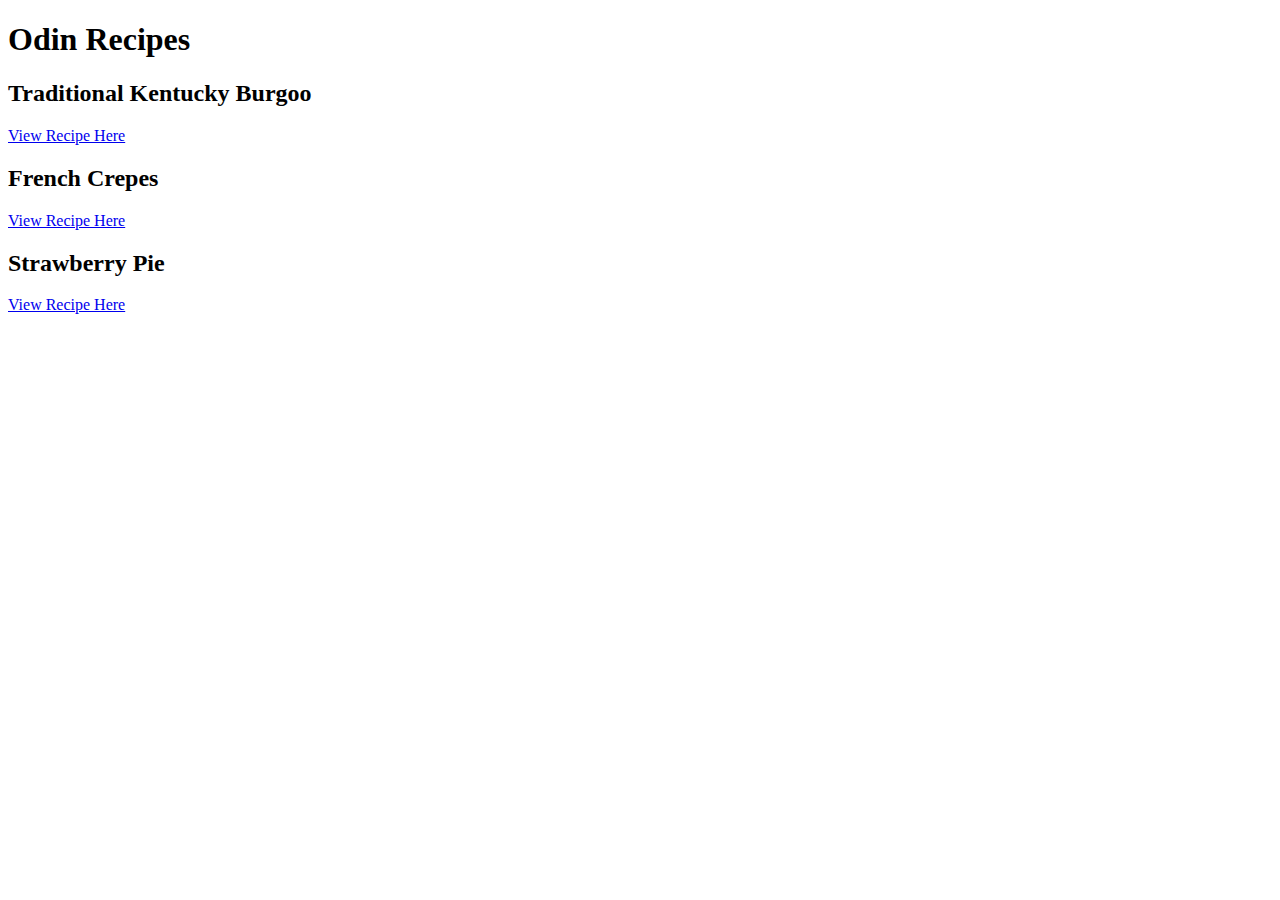
==== index.html @ 85883a91 "Added Index.html + Burgoo,crepes and pie recipes" ====
<!DOCTYPE html>
<html lang="en">
    <head>
        <meta charset="UTF-8">
        <title>Odin Recipes</title>
    </head>
    <body>
        <h1>Odin Recipes</h1>

        <h2>Traditional Kentucky Burgoo</h2>
        <a href="./recipes/burgoo.html">View Recipe Here</a>
        
        <h2>French Crepes</h2>
        <a href="./recipes/crepes.html">View Recipe Here</a>
        
        <h2>Strawberry Pie</h2>
        <a href="./recipes/pie.html">View Recipe Here</a>
    </body>
</html>
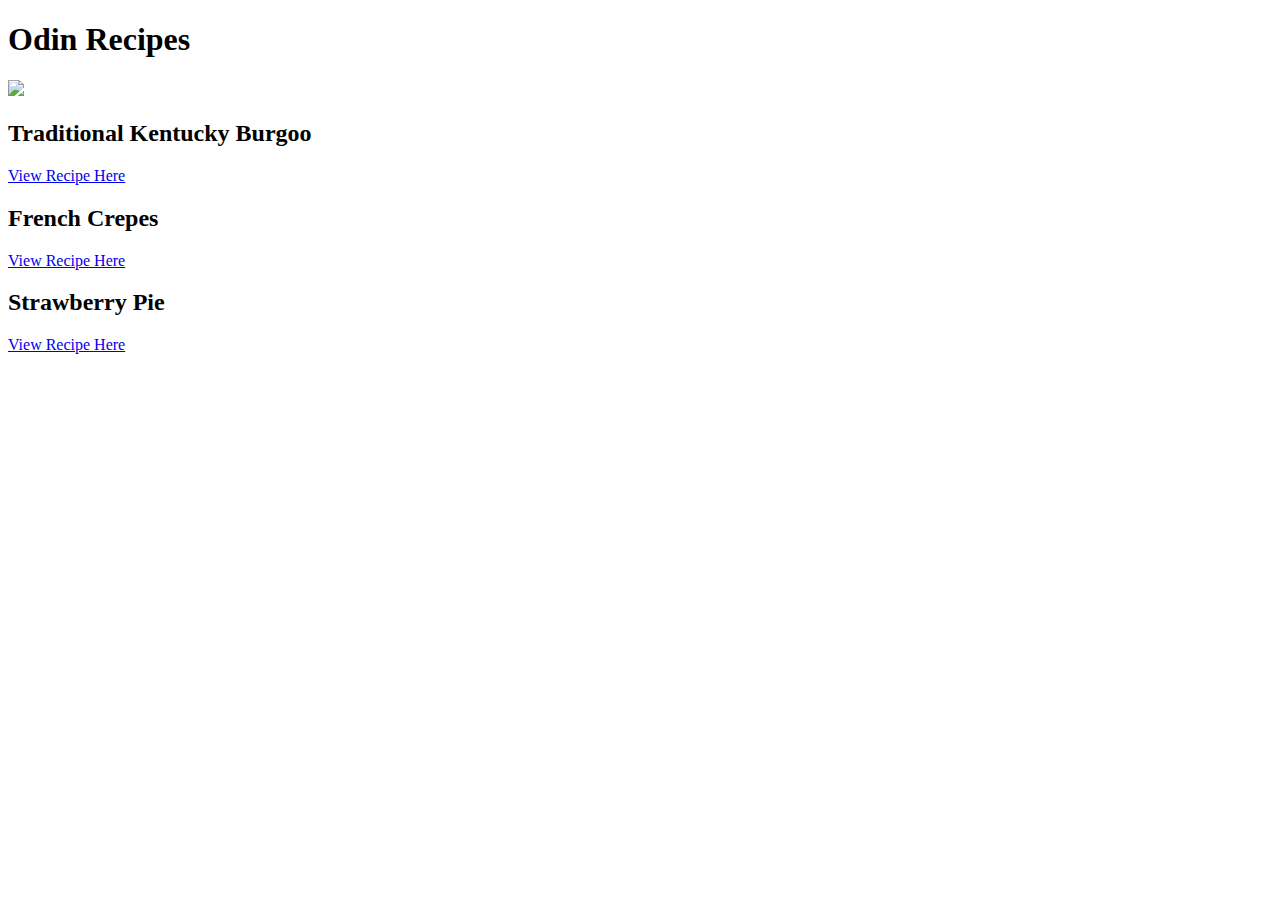
==== commit d45276ed: "Added image to index.html" ====
--- a/index.html
+++ b/index.html
@@ -6,6 +6,7 @@
     </head>
     <body>
         <h1>Odin Recipes</h1>
+        <img src="https://cdn-prod.medicalnewstoday.com/content/images/articles/320/320056/man-gobbling-down-pasta.jpg">
 
         <h2>Traditional Kentucky Burgoo</h2>
         <a href="./recipes/burgoo.html">View Recipe Here</a>
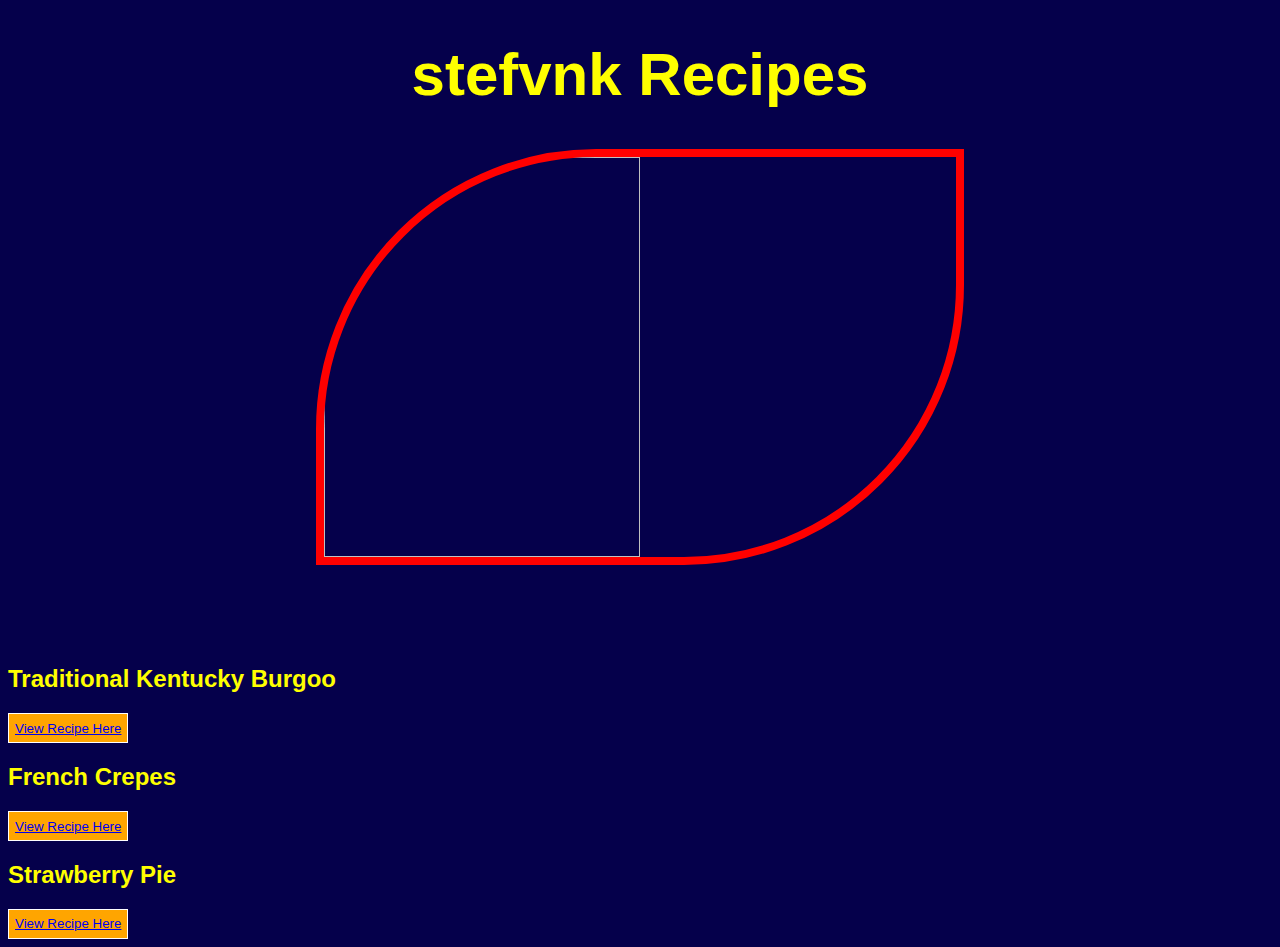
==== commit a2a6f8f1: "added buttons in index.html and added styles.css" ====
--- a/index.html
+++ b/index.html
@@ -3,18 +3,23 @@
     <head>
         <meta charset="UTF-8">
         <title>Odin Recipes</title>
+        <link rel="stylesheet" href="styles.css">
     </head>
-    <body>
-        <h1>Odin Recipes</h1>
-        <img src="https://cdn-prod.medicalnewstoday.com/content/images/articles/320/320056/man-gobbling-down-pasta.jpg">
+    <body class="body">
+      <div class="container">
 
-        <h2>Traditional Kentucky Burgoo</h2>
-        <a href="./recipes/burgoo.html">View Recipe Here</a>
+        <h1 class="h1 fnt">stefvnk Recipes</h1>
+        <img src="https://cdn-prod.medicalnewstoday.com/content/images/articles/320/320056/man-gobbling-down-pasta.jpg", class="image">
+
+        <h2 class="h2 fnt">Traditional Kentucky Burgoo</h2>
+        <button class="but"><a href="./recipes/crepes.html">View Recipe Here</a></button>
         
-        <h2>French Crepes</h2>
-        <a href="./recipes/crepes.html">View Recipe Here</a>
+        <h2 class="h2 fnt">French Crepes</h2>
+        <button class="but"><a href="./recipes/crepes.html">View Recipe Here</a></button>
         
-        <h2>Strawberry Pie</h2>
-        <a href="./recipes/pie.html">View Recipe Here</a>
+        <h2 class="h2 fnt">Strawberry Pie</h2>
+        <button class="but"><a href="./recipes/pie.html" >View Recipe Here</a></button>
+
+      </div>   
     </body>
 </html>--- a/styles.css
+++ b/styles.css
@@ -0,0 +1,38 @@
+.body {
+    background-color: rgb(5, 0, 75);
+}
+.image {
+    height:400px;
+    weight:400px;
+    align:center;
+    border-radius: 0px;
+    border-top-left-radius: 280px;
+    border-bottom-right-radius: 280px;
+    display: block;
+    margin-left:auto;
+    margin-right: auto;
+    width: 50%;
+    margin-bottom: 100px;
+    border: 8px solid red;
+}
+
+.fnt {
+    color:yellow;
+    font-family: "coulen", sans-serif;
+
+}
+
+.fnt.h1 {
+    font-size: 60px;
+    text-align: center;
+}
+
+
+.but {
+    background-color:orange;
+    border:1px solid white;
+    height:30px;
+    display: flex;
+  justify-content: center;
+  align-items: center;
+}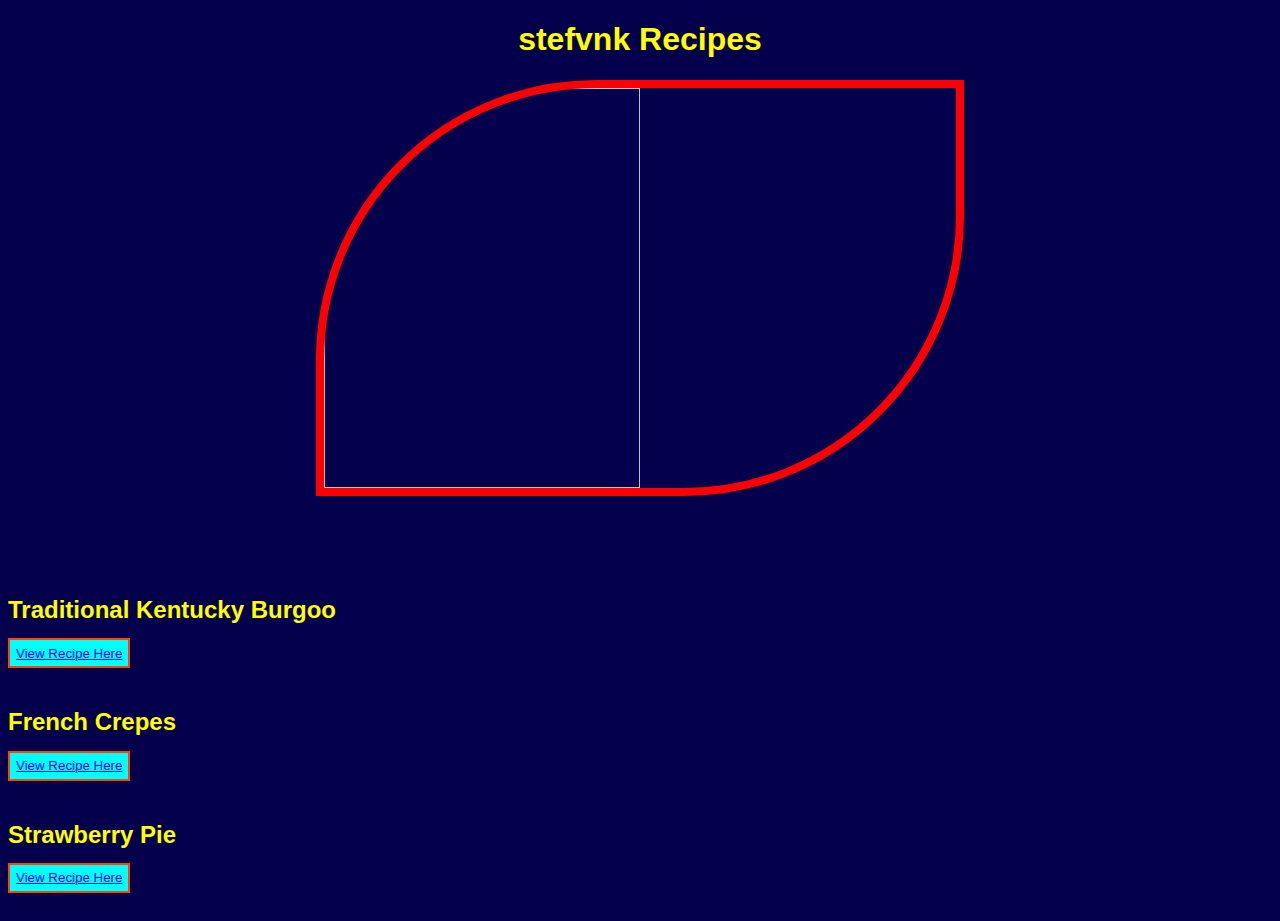
==== commit e711e2fe: "Updated html tags, styles.css and added style to all pages." ====
--- a/index.html
+++ b/index.html
@@ -6,19 +6,19 @@
         <link rel="stylesheet" href="styles.css">
     </head>
     <body class="body">
-      <div class="container">
+      
 
-        <h1 class="h1 fnt">stefvnk Recipes</h1>
+        <h1 class="h1.c">stefvnk Recipes</h1>
         <img src="https://cdn-prod.medicalnewstoday.com/content/images/articles/320/320056/man-gobbling-down-pasta.jpg", class="image">
-
-        <h2 class="h2 fnt">Traditional Kentucky Burgoo</h2>
-        <button class="but"><a href="./recipes/crepes.html">View Recipe Here</a></button>
         
-        <h2 class="h2 fnt">French Crepes</h2>
-        <button class="but"><a href="./recipes/crepes.html">View Recipe Here</a></button>
+        <h2>Traditional Kentucky Burgoo</h2>
+        <button> <a href="./recipes/crepes.html">View Recipe Here</a></button>
         
-        <h2 class="h2 fnt">Strawberry Pie</h2>
-        <button class="but"><a href="./recipes/pie.html" >View Recipe Here</a></button>
+        <h2>French Crepes</h2>
+        <button> <a href="./recipes/crepes.html">View Recipe Here</a></button>
+        
+        <h2>Strawberry Pie</h2>
+        <button> <a href="./recipes/pie.html" >View Recipe Here</a></button>
 
       </div>   
     </body>
--- a/styles.css
+++ b/styles.css
@@ -1,5 +1,7 @@
 .body {
     background-color: rgb(5, 0, 75);
+    color: yellow;
+    font-family:'Gill Sans', 'Gill Sans MT', Calibri, 'Trebuchet MS', sans-serif;
 }
 .image {
     height:400px;
@@ -16,23 +18,24 @@
     border: 8px solid red;
 }
 
-.fnt {
+h1, .h1.c {
     color:yellow;
-    font-family: "coulen", sans-serif;
+    text-align:center;
+}
+
+a {
+    text-align:center;
+}
+
+h2, h3 {
 
 }
 
-.fnt.h1 {
-    font-size: 60px;
-    text-align: center;
-}
+button {
+    background-color:cyan;
+    height:30px;
+    border:2px solid orangered;
+    margin-bottom:20px;
+    margin-top:-10px;
 
-
-.but {
-    background-color:orange;
-    border:1px solid white;
-    height:30px;
-    display: flex;
-  justify-content: center;
-  align-items: center;
 }